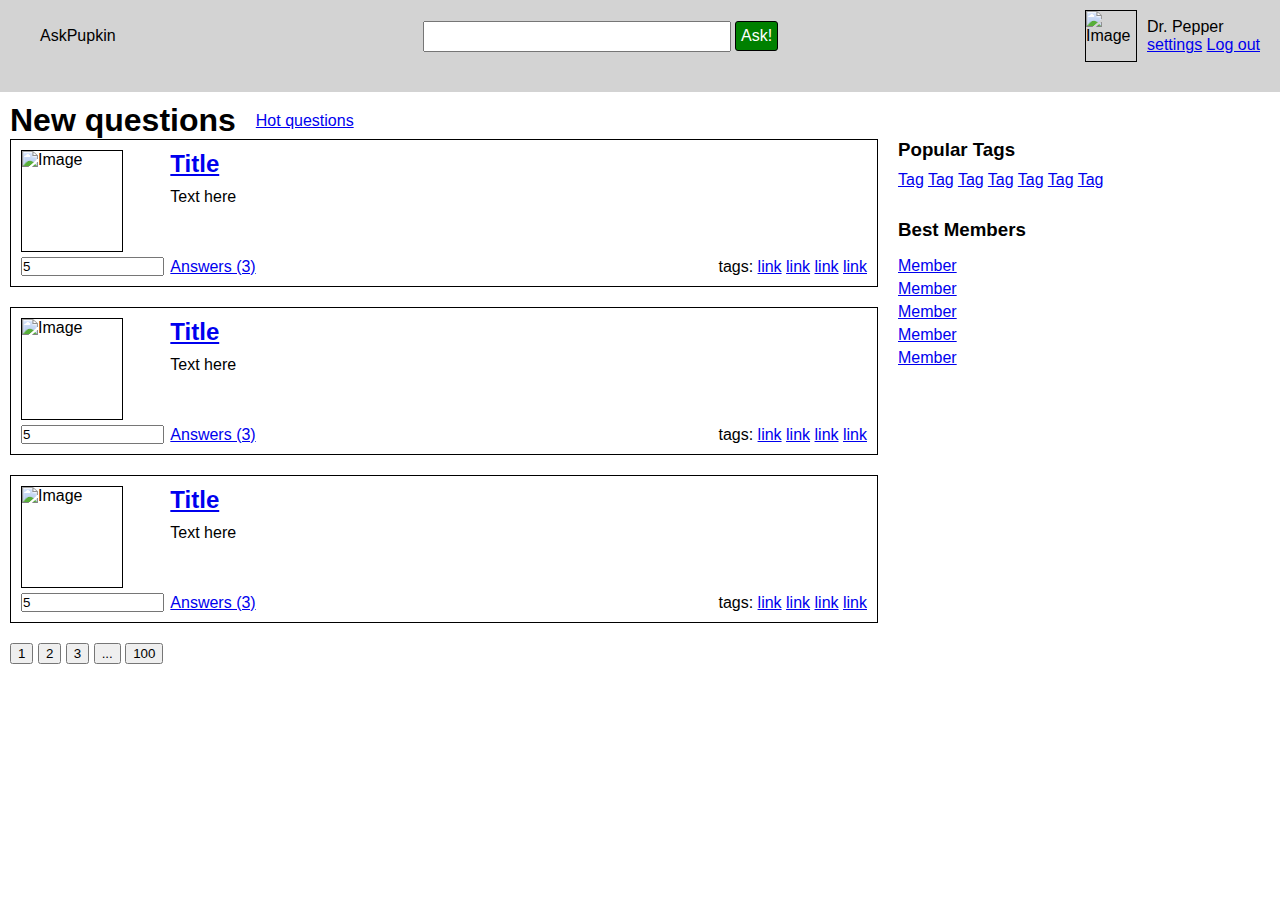
==== templates/index.html @ 08b8b01e "two" ====
<!DOCTYPE html>
<html lang="en">
<head>
    <meta charset="UTF-8">
    <meta name="viewport" content="width=device-width, initial-scale=1.0">
    <title>Document</title>
    <link rel="stylesheet" href="./../static/css/index.css">
</head>
<body>
    <header class="header">
        <div class="logo">
            <a>AskPupkin</a>
        </div>
        <div class="search-form">
            <form action="#">
                <input class="search-form-input" type="text">
                <button class="search-form-button">Ask!</button>
            </form>
        </div>
        <div class="account">
            <div class="account-image">
                <img src="./image.jpg" alt="Image">
            </div>
            <div class="account-content">
                <div class="account-name">Dr. Pepper</div>
                <div class="account-actions">
                    <a href="./settings.html">settings</a>
                    <a href=".logout.html">Log out</a>
                </div>
            </div>
        </div>
    </header>
    <main class="container">
        <div class="title-bar">
            <h1>New questions</h1>
            <a href="./hot-qustions.html">Hot questions</a>
        </div>
        <div class="content">
            <div class="cards">
                <article class="card">
                    <div class="card-left">
                        <img src="./image.jpg" alt="Image" class="card-image">
                        <input type="number" class="card-likes" value="5">
                    </div>

                    <div class="card-right">
                        <div class="card-right-content">
                            <h4 class="card-title"><a href="#">Title</a></h4>

                            <div class="card-text">Text here</div>
                        </div>

                        <div class="card-right-bottom">
                            <a href="./answers.html">Answers (3)</a>

                            <div class="card-tags">
                                tags:
                                <a href="#">link</a>
                                <a href="#">link</a>
                                <a href="#">link</a>
                                <a href="#">link</a>
                            </div>
                        </div>
                    </div>
                </article>
                <article class="card">
                    <div class="card-left">
                        <img src="./image.jpg" alt="Image" class="card-image">
                        <input type="number" class="card-likes" value="5">
                    </div>

                    <div class="card-right">
                        <div class="card-right-content">
                            <h4 class="card-title"><a href="#">Title</a></h4>

                            <div class="card-text">Text here</div>
                        </div>

                        <div class="card-right-bottom">
                            <a href="./answers.html">Answers (3)</a>

                            <div class="card-tags">
                                tags:
                                <a href="#">link</a>
                                <a href="#">link</a>
                                <a href="#">link</a>
                                <a href="#">link</a>
                            </div>
                        </div>
                    </div>
                </article>
                <article class="card">
                    <div class="card-left">
                        <img src="./image.jpg" alt="Image" class="card-image">
                        <input type="number" class="card-likes" value="5">
                    </div>

                    <div class="card-right">
                        <div class="card-right-content">
                            <h4 class="card-title"><a href="#">Title</a></h4>

                            <div class="card-text">Text here</div>
                        </div>

                        <div class="card-right-bottom">
                            <a href="./answers.html">Answers (3)</a>

                            <div class="card-tags">
                                tags:
                                <a href="#">link</a>
                                <a href="#">link</a>
                                <a href="#">link</a>
                                <a href="#">link</a>
                            </div>
                        </div>
                    </div>
                </article>

                <div class="pagination">
                    <button>1</button>
                    <button>2</button>
                    <button>3</button>
                    <button>...</button>
                    <button>100</button>
                </div>

            </div>
            <aside class="sidebar">
                <section class="popular-tags">
                    <h3>Popular Tags</h3>
                    <div class="tags">
                        <a href="#">Tag</a>
                        <a href="#">Tag</a>
                        <a href="#">Tag</a>
                        <a href="#">Tag</a>
                        <a href="#">Tag</a>
                        <a href="#">Tag</a>
                        <a href="#">Tag</a>
                    </div>
                </section>
                <section class="best-members">
                    <h3>Best Members</h3>
                    <ul class="best-members-list">
                        <li><a href="#">Member</a></li>
                        <li><a href="#">Member</a></li>
                        <li><a href="#">Member</a></li>
                        <li><a href="#">Member</a></li>
                        <li><a href="#">Member</a></li>
                    </ul>
                </section>
            </aside>
        </div>
    </main>
</body>
</html>
---- static/css/index.css ----
body {
    box-sizing: border-box;
    margin: 0;
    font-family: sans-serif;
}

h1, h2, h3, h4, h5, h6 {
    margin: 0px;
}

.header {
    display: flex;
    justify-content: space-between;
    align-items: center;
    background-color: lightgray;
    padding: 10px 20px 30px 40px;

}

.account {
    display: flex;
    align-items: center;
    gap: 10px
}

.account-image {
    width: 50px;
    height: 50px;
    border: 1px solid black;
}

.search-form-button {
    all: unset;
    border: 1px solid black;
    border-radius: 3px;
    background-color: green;
    padding: 5px;
    color: white;
    cursor: pointer;
}
.search-form-button:hover {
    opacity: 90%;
}

.search-form-input {
    height: 25px;
    width: 300px;
}

.container {
    padding: 10px;
}

.title-bar {
    display: flex;
    align-items: center;
    gap: 20px;
}

.content {
    display: flex;
    gap: 20px;
}

.cards {
    display: flex;
    width: 70%;
    flex-direction: column;
    gap: 20px;
}

.sidebar {
    display: flex;
    flex-direction: column;
    gap: 30px;
    width: 30%;

}

.card {
    border: 1px solid black;
    padding: 10px;
    display: flex;
    gap: 10px;
}

.card-left {
    display: flex;
    flex-direction: column;
    gap: 5px;
    width: 20%;
}

.card-image {
    width: 100px;
    height: 100px;
    border: 1px solid black;
}

.card-likes {
    width: 100%;
    padding: 0;
}

.card-title {
    margin: 0px;
    font-size: 24px;
    margin-bottom: 10px;
}

.card-right {
    display: flex;
    flex-direction: column;
    justify-content: space-between;
    width: 100%;
}

.card-right-bottom {
    display: flex;
    justify-content: space-between;
}

.popular-tags h3 {
    margin-bottom: 10px;
}

.best-members-list {
    list-style: none;
    padding: 0;
    display: flex;
    flex-direction: column;
    gap: 5px;
}

.tag {
    font-size: 24px;
}

.quest-bar {
    display: flex;
    gap: 10px;
}

.quest-image {
    width: 150px;
    height: 150px;
    border: 1px solid black;
}

.quest-right {
    display: flex;
    flex-direction: column;
    justify-content: space-between;
    width: 100%;
}

.quest-left {
    display: flex;
    flex-direction: column;
    gap: 5px;
    width: 20%;
}


.quest-likes {
    width: 100%;
    padding: 0;
}

.quest-title {
    margin: 0px;
    font-size: 24px;
    margin-bottom: 10px;
}

.quest-right {
    display: flex;
    flex-direction: column;
    justify-content: space-between;
    width: 100%;
}

.quest-right-bottom {
    display: flex;
}

.request {
    border: 1px solid black;
    padding: 10px;
    display: flex;
    gap: 10px;
}

.request-left {
    display: flex;
    flex-direction: column;
    gap: 5px;
    width: 20%;
}

.request-image {
    width: 100px;
    height: 100px;
    border: 1px solid black;
}

.request-likes {
    width: 100%;
    padding: 0;
}

.request-title {
    margin: 0px;
    font-size: 24px;
    margin-bottom: 10px;
}

.request-right {
    display: flex;
    flex-direction: column;
    justify-content: space-between;
    width: 100%;
}

.request-right-bottom {
    display: flex;
}

.answer_field {
    display: flex;
    flex-direction: column;
    gap: 5px;
}

.answer_text {
    height: 100px;
}

.answer-button {
    width: 100px
}

.settings_menu {
    display: flex;
    width: 70%; 
    flex-direction: column;
    gap: 15px;
}

.setting_table {
    display: flex;
}

.avatar_setting1 {
    display: flex;
}

.avatar_show {
    width: 100px;
    height: 100px;
    border: 1px solid black;
}

.table {
    display: flex;
    flex-direction: column;
    padding-top: 20px;
    gap: 15px;
    width: 70%;
}
.row {
    display: flex;
}

.cell {
    flex: 1;
    text-align: left;
}

.image-save {
    display: flex;
    flex-direction: column;
    gap: 5px;
}

.login {
    display: flex;
    flex-direction: column;
    gap: 15px
}

.warring {
    display: flex;
    color: red;
}

.login_menu {
    display: flex;
    width: 70%; 
    flex-direction: column;
    gap: 15px;
}

.input1 {
    width: 100%;
}

.input2 {
    width: 100%;
    height: 200px
}
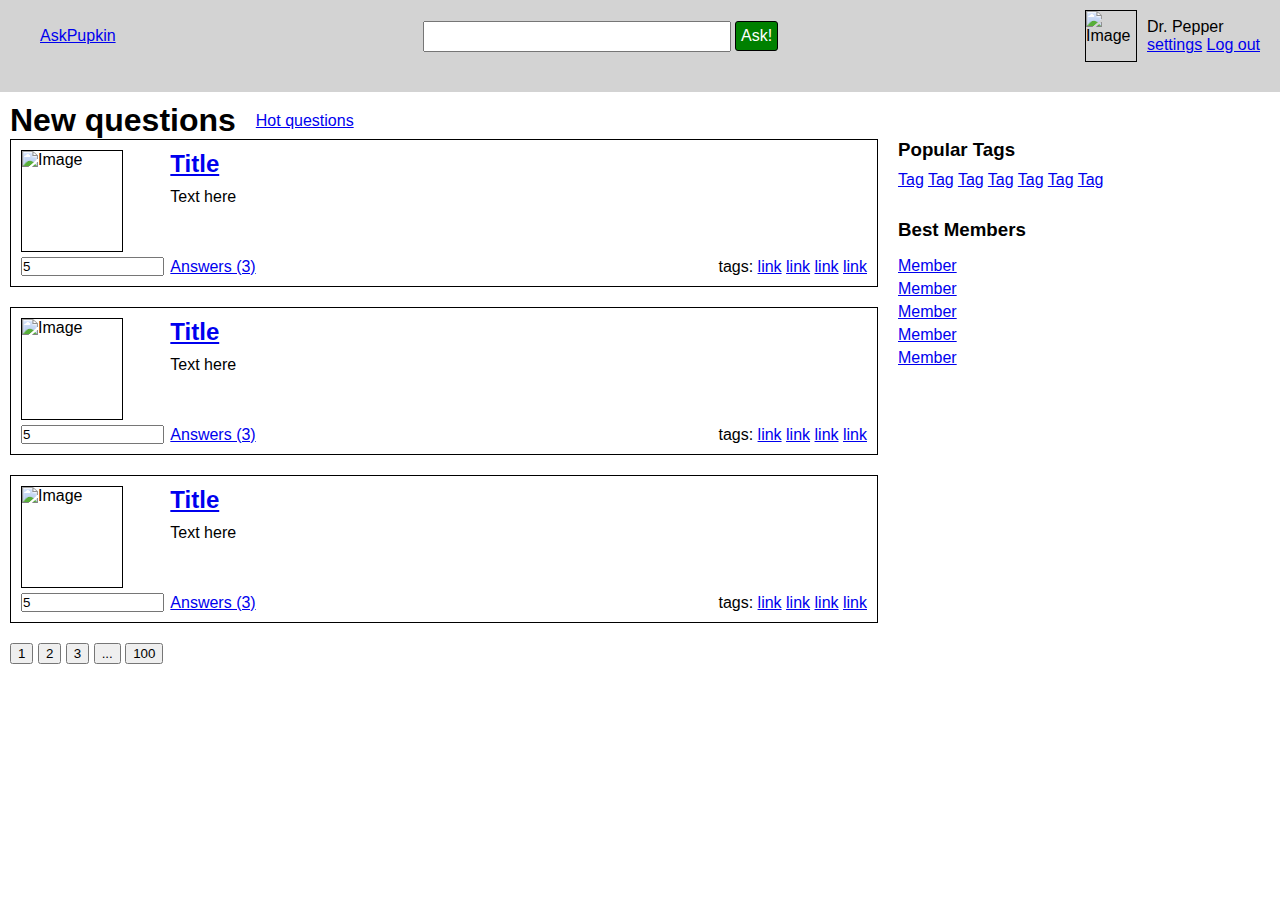
==== commit 619d5901: "add_href" ====
--- a/templates/index.html
+++ b/templates/index.html
@@ -9,10 +9,10 @@
 <body>
     <header class="header">
         <div class="logo">
-            <a>AskPupkin</a>
+            <a href="./index.html">AskPupkin</a>
         </div>
         <div class="search-form">
-            <form action="#">
+            <form action="./ask.html">
                 <input class="search-form-input" type="text">
                 <button class="search-form-button">Ask!</button>
             </form>
@@ -25,7 +25,7 @@
                 <div class="account-name">Dr. Pepper</div>
                 <div class="account-actions">
                     <a href="./settings.html">settings</a>
-                    <a href=".logout.html">Log out</a>
+                    <a href="./logout.html">Log out</a>
                 </div>
             </div>
         </div>
@@ -45,7 +45,7 @@
 
                     <div class="card-right">
                         <div class="card-right-content">
-                            <h4 class="card-title"><a href="#">Title</a></h4>
+                            <h4 class="card-title"><a href="./question.html">Title</a></h4>
 
                             <div class="card-text">Text here</div>
                         </div>
@@ -71,7 +71,7 @@
 
                     <div class="card-right">
                         <div class="card-right-content">
-                            <h4 class="card-title"><a href="#">Title</a></h4>
+                            <h4 class="card-title"><a href="./question.html">Title</a></h4>
 
                             <div class="card-text">Text here</div>
                         </div>
@@ -97,7 +97,7 @@
 
                     <div class="card-right">
                         <div class="card-right-content">
-                            <h4 class="card-title"><a href="#">Title</a></h4>
+                            <h4 class="card-title"><a href="./question.html">Title</a></h4>
 
                             <div class="card-text">Text here</div>
                         </div>
@@ -129,13 +129,13 @@
                 <section class="popular-tags">
                     <h3>Popular Tags</h3>
                     <div class="tags">
-                        <a href="#">Tag</a>
-                        <a href="#">Tag</a>
-                        <a href="#">Tag</a>
-                        <a href="#">Tag</a>
-                        <a href="#">Tag</a>
-                        <a href="#">Tag</a>
-                        <a href="#">Tag</a>
+                        <a href="./tag.html">Tag</a>
+                        <a href="./tag.html">Tag</a>
+                        <a href="./tag.html">Tag</a>
+                        <a href="./tag.html">Tag</a>
+                        <a href="./tag.html">Tag</a>
+                        <a href="./tag.html">Tag</a>
+                        <a href="./tag.html">Tag</a>
                     </div>
                 </section>
                 <section class="best-members">
--- a/static/css/index.css
+++ b/static/css/index.css
@@ -27,6 +27,11 @@
     width: 50px;
     height: 50px;
     border: 1px solid black;
+}
+
+.signup-account {
+    display: flex;
+    flex-direction: column;
 }
 
 .search-form-button {
